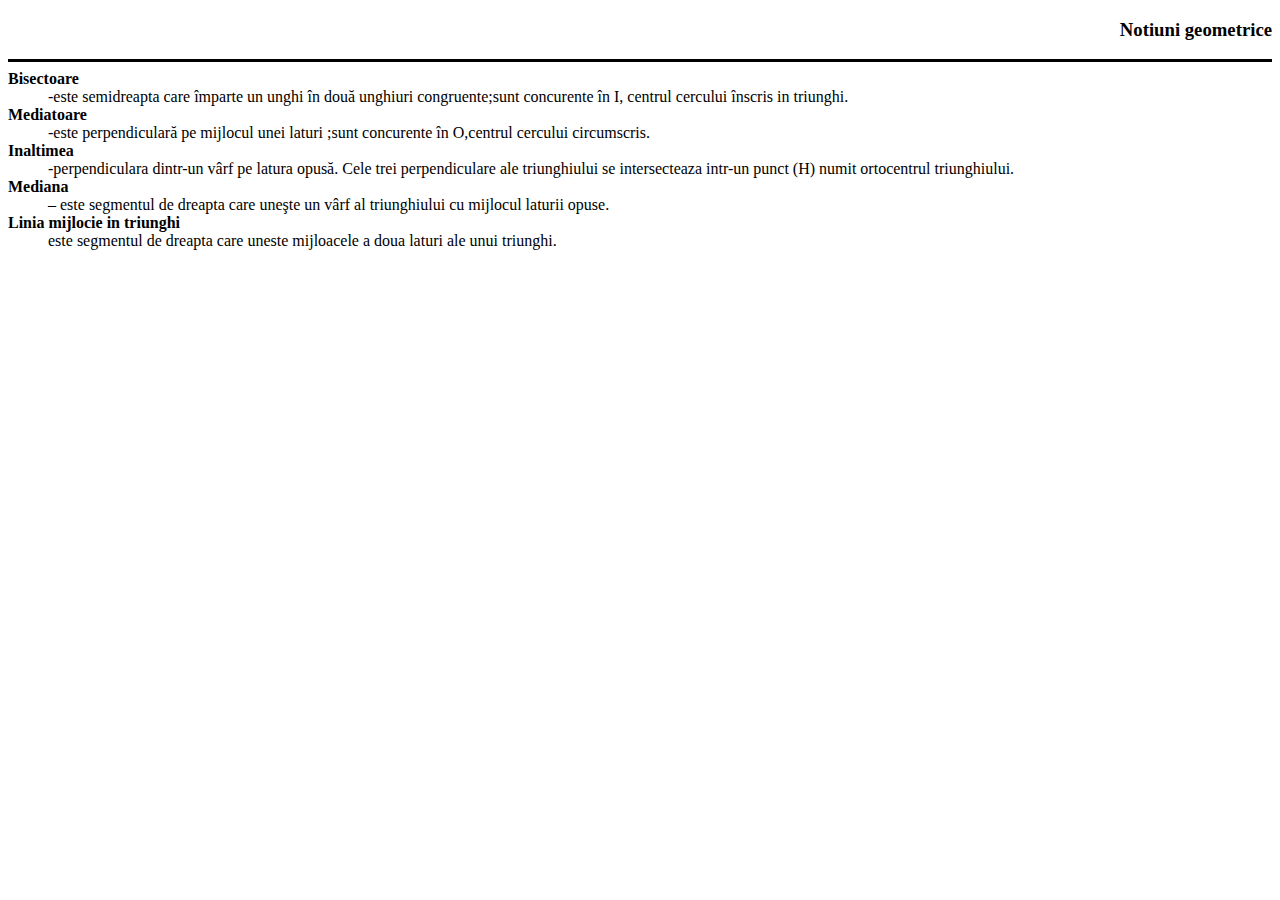
==== index.html @ 1e5b26a1 "Comit" ====
<!DOCTYPE html>
<html>
<head>
	<title></title>
    <link rel="stylesheet" href="style.css">
</head>
<body>
<dl>
<h3 color="grey" align="right">Notiuni geometrice </h3>
<hr align="center" color="black" size="3">
<dt><b>Bisectoare</b>
<dd>-este semidreapta care împarte un unghi în două unghiuri congruente;sunt concurente în I, centrul cercului înscris in triunghi.
<dt><b>Mediatoare</b>
<dd>-este perpendiculară pe mijlocul unei laturi ;sunt concurente în O,centrul  cercului circumscris.
<dt><b>Inaltimea</b>
<dd>-perpendiculara dintr-un vârf pe latura opusă. Cele trei perpendiculare ale triunghiului se intersecteaza intr-un punct (H) numit ortocentrul triunghiului.

<dt><b>Mediana</b>
<dd>– este segmentul de dreapta care uneşte un vârf al triunghiului cu mijlocul laturii opuse.

<dt><b>Linia mijlocie in triunghi </b>
<dd>este segmentul de dreapta care uneste mijloacele a doua laturi ale unui triunghi.
</dl>
</body>
</html>
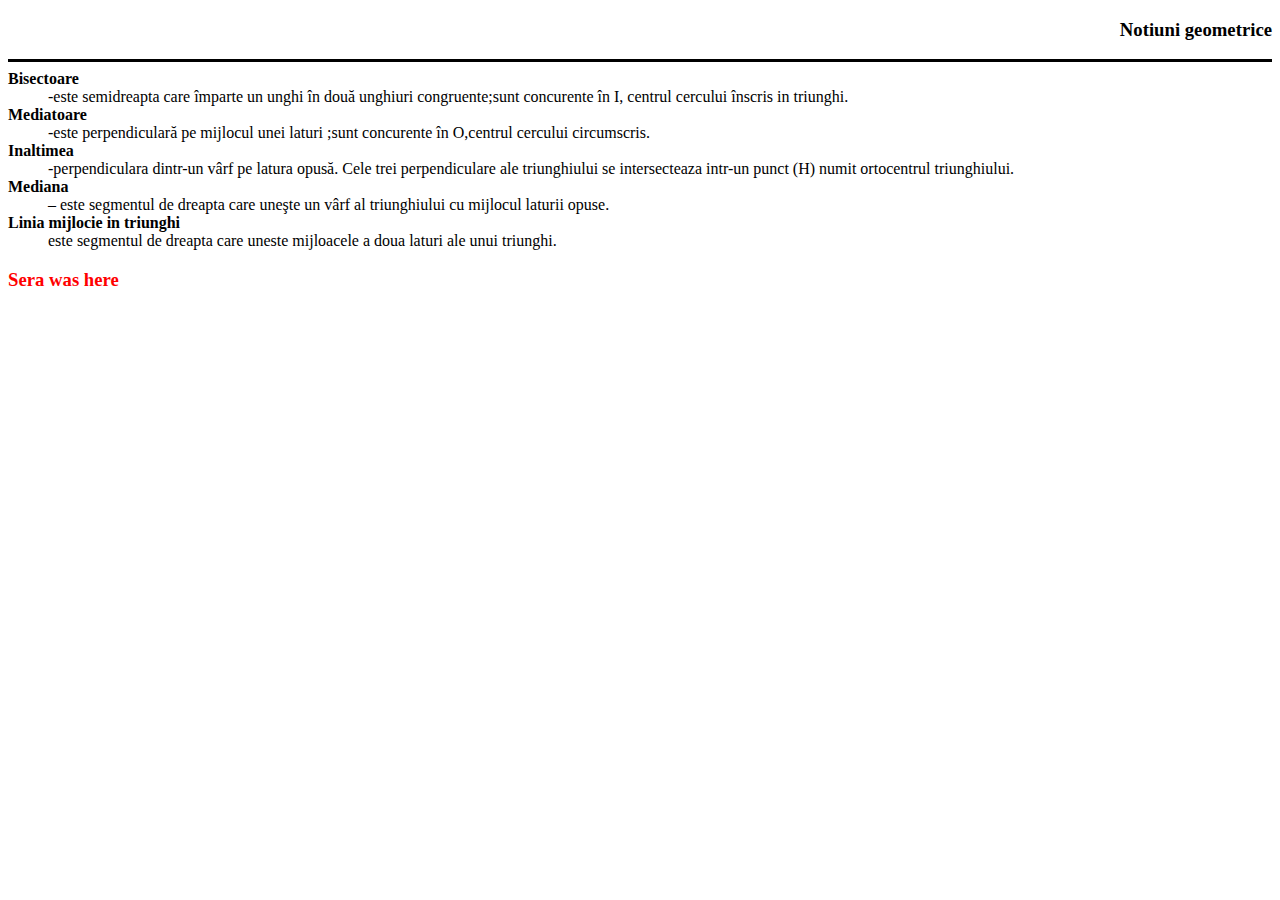
==== commit 442ce7ed: "Commit modificat pe branch" ====
--- a/index.html
+++ b/index.html
@@ -21,5 +21,6 @@
 <dt><b>Linia mijlocie in triunghi </b>
 <dd>este segmentul de dreapta care uneste mijloacele a doua laturi ale unui triunghi.
 </dl>
+<h3 color="grey" class="Sera">Sera was here</h3>
 </body>
 </html>--- a/style.css
+++ b/style.css
@@ -0,0 +1,3 @@
+.Sera{
+    color: red;
+}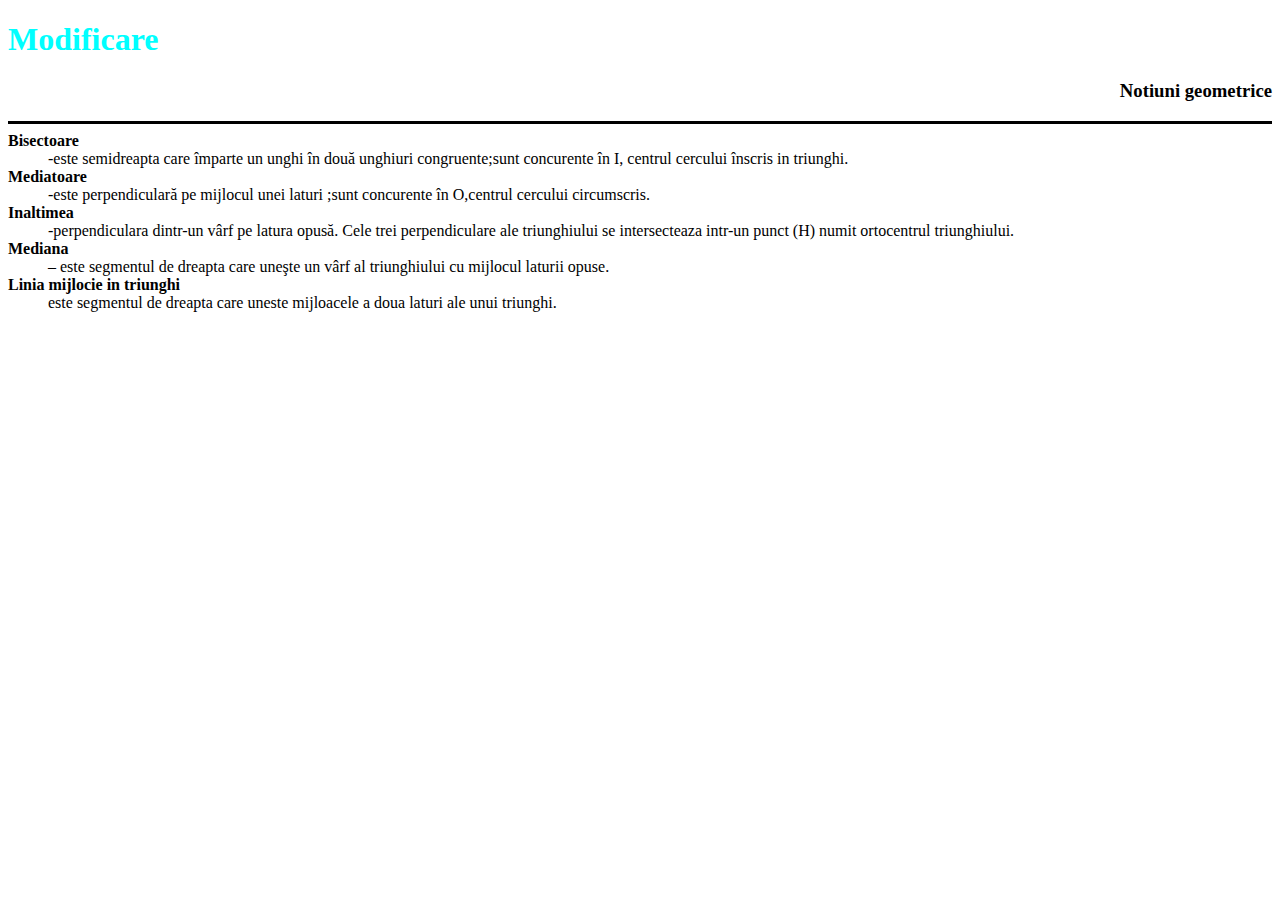
==== commit c55b3433: "Mesaj" ====
--- a/index.html
+++ b/index.html
@@ -5,6 +5,7 @@
     <link rel="stylesheet" href="style.css">
 </head>
 <body>
+    <h1>Modificare</h1>
 <dl>
 <h3 color="grey" align="right">Notiuni geometrice </h3>
 <hr align="center" color="black" size="3">
@@ -21,6 +22,5 @@
 <dt><b>Linia mijlocie in triunghi </b>
 <dd>este segmentul de dreapta care uneste mijloacele a doua laturi ale unui triunghi.
 </dl>
-<h3 color="grey" class="Sera">Sera was here</h3>
 </body>
 </html>--- a/style.css
+++ b/style.css
@@ -1,3 +1,3 @@
-.Sera{
-    color: red;
+H1{
+    color: aqua;
 }